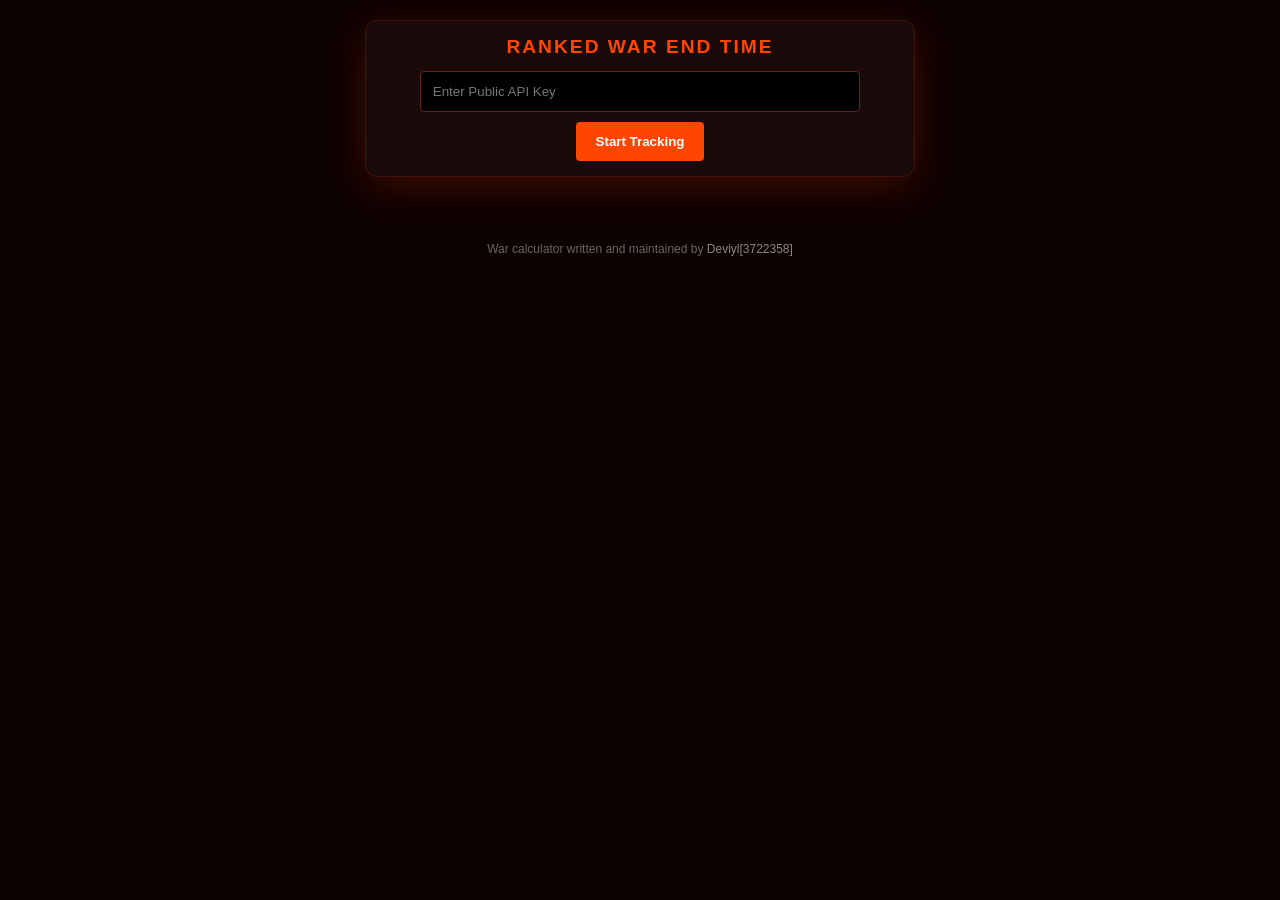
==== index.html @ 272c4aae "Update index.html" ====
<!DOCTYPE html>
<html lang="en">
<head>
    <meta charset="UTF-8">
    <meta name="viewport" content="width=device-width, initial-scale=1.0">
    <title>Ranked War End Time</title>
    <link rel="icon" type="image/x-icon" href="https://raw.githubusercontent.com/deviyl/icon/refs/heads/main/devicon-modified.png">
    <link rel="stylesheet" href="style.css">
</head>
<body>
    <div class="main-wrapper">
        <div class="container">
            <h1 id="header-title">Ranked War End Time</h1>
            <div id="setup-area">
                <input type="text" id="api-key" placeholder="Enter Public API Key">
                <button onclick="startTracking()">Start Tracking</button>
            </div>

            <div id="dashboard" class="hidden">
                <div id="no-war-message" class="hidden">No Active War</div>
                <div id="active-war-elements">
                    <div id="start-timer-container" class="hidden">
                        <div style="font-size: 0.9em; color: #00ff00; font-weight: bold; text-transform: uppercase; margin-bottom: 5px;">War Starts In:</div>
                        <div class="timer timer-start" id="start-countdown">00:00:00</div>
                    </div>
                    <div class="timer" id="countdown">00:00:00</div>
                    <div id="orig-target-display" class="original-target-text">Original Target: 0</div>
                    <div class="stats-grid">
                        <div class="faction-card">
                            <div id="f1-name" class="faction-name">Faction 1</div>
                            <div id="f1-score" class="score">0</div>
                        </div>
                        <div class="faction-card">
                            <div id="f2-name" class="faction-name">Faction 2</div>
                            <div id="f2-score" class="score">0</div>
                        </div>
                    </div>
                    <div class="tow-wrapper">
                        <div class="tow-labels-top"><span id="label-f1">F1</span><span id="label-f2">F2</span></div>
                        <div class="tow-container">
                            <div class="tow-center-line"></div>
                            <div class="tow-side tow-left"><div id="fill-left" class="fill-left"></div><div id="val-left" class="tow-value"></div></div>
                            <div class="tow-side tow-right"><div id="val-right" class="tow-value"></div><div id="fill-right" class="fill-right"></div></div>
                        </div>
                        <div class="tow-labels-bottom"><span id="target-left">0</span><span class="center-zero">0</span><span id="target-right">0</span></div>
                    </div>
                    <div id="details"></div>
                </div>

                <div class="container-footer">
                    <div class="history-toggle-area">
                        <label><input type="checkbox" id="last-war-checkbox" onchange="toggleLastWar()"> Last War?</label>
                    </div>
                    <div class="terms-toggle-area" id="terms-toggle-wrapper">
                        <label><input type="checkbox" id="terms-checkbox" onchange="toggleTerms()"> Terms?</label>
                    </div>
                </div>
            </div>
        </div>

        <div id="last-war-container" class="container hidden">
            <h2 class="terms-title">Previous War Results</h2>
            <div class="stats-grid">
                <div class="faction-card">
                    <div id="prev-f1-name" class="faction-name">Loading...</div>
                    <div id="prev-f1-score" class="score">0</div>
                </div>
                <div class="faction-card">
                    <div id="prev-f2-name" class="faction-name">Loading...</div>
                    <div id="prev-f2-score" class="score">0</div>
                </div>
            </div>
            <div id="prev-war-details" style="font-size: 0.85em; color: #ff8c00; font-weight: bold;"></div>
        </div>

        <div id="terms-container" class="container hidden">
            <h2 class="terms-title">War Terms Coordination</h2>
            <div class="winner-selection">
                <span>Select Winner:</span>
                <label><input type="radio" name="winner" value="f1" checked onchange="renderUI()"> <span id="radio-f1-name">F1</span></label>
                <label><input type="radio" name="winner" value="f2" onchange="renderUI()"> <span id="radio-f2-name">F2</span></label>
            </div>
            <div class="terms-section">
                <div class="terms-header">Winning Faction Target</div>
                <div class="terms-bar-bg"><div id="win-target-bar" class="terms-bar-fill"></div><span id="win-target-text" class="terms-bar-text">0 / 0</span></div>
                <div class="slider-wrapper"><div class="slider-label-row"><span>Required Win Score:</span><span id="win-slider-val-display" class="slider-percent">0 pts</span></div></div>
            </div>
            <div class="terms-section">
                <div class="terms-header">Win Status</div>
                <div class="terms-bar-bg"><div id="winner-status-bar" class="terms-bar-fill-static"></div><span id="winner-status-text" class="terms-bar-text">Awaiting Data</span></div>
            </div>
            <hr style="border: 0; border-top: 1px solid #441111; margin: 20px 0;">
            <div class="terms-section">
                <div class="terms-header">Conceding Faction Target</div>
                <div class="terms-bar-bg"><div id="concede-bar" class="terms-bar-fill"></div><span id="concede-text" class="terms-bar-text">0 / 0</span></div>
                <div class="slider-wrapper"><div class="slider-label-row"><span>Conceder's Score Goal:</span><span id="slider-val-display" class="slider-percent">40%</span></div><input type="range" id="bracket-slider" min="0" max="100" value="40" step="1" oninput="renderUI()"></div>
            </div>
            <div id="matchmaking-buffer" class="buffer-display">Calculating matchmaking buffer...</div>
            <div id="points-required" class="points-display hidden"></div>
        </div>
    </div>
    <script src="script.js"></script>
    <script>
        fetch("https://api.counterapi.dev/v2/torn/warendcalc/up").catch(() => {});
    </script>    
    <footer class="credit-footer">
        War calculator written and maintained by <a href="https://www.torn.com/profiles.php?XID=3722358" target="_blank">Deviyl[3722358]</a>
    </footer>
</body>
</html>
<!-- This tool developed by Deviyl[3722358]. Contact for any improvements or bug fixed or any custom requests -->
---- style.css ----
body {
    font-family: 'Segoe UI', Roboto, Helvetica, Arial, sans-serif;
    background: #0d0000;
    color: #e0e0e0;
    text-align: center;
    padding: 20px 0;
    margin: 0;
}

.main-wrapper {
    display: flex;
    flex-direction: column;
    align-items: center;
    width: 100%;
}

.container {
    background: #1a0a0a;
    padding: 15px;
    border-radius: 12px;
    box-shadow: 0 10px 40px rgba(255, 69, 0, 0.2);
    width: 95%;
    max-width: 550px;
    border: 1px solid #441111;
    position: relative;
    box-sizing: border-box;
    margin-bottom: 20px;
}

h1 {
    margin-top: 0;
    color: #ff4500;
    font-size: 1.2em;
    letter-spacing: 2px;
    text-transform: uppercase;
}

.hidden {
    display: none !important;
}

input[type="text"] {
    padding: 12px;
    border-radius: 4px;
    border: 1px solid #662222;
    background: #000;
    color: #ff8c00;
    width: 80%;
    margin-bottom: 10px;
}

button {
    padding: 12px 20px;
    border-radius: 4px;
    border: none;
    background: #ff4500;
    color: white;
    cursor: pointer;
    font-weight: bold;
}

.timer {
    font-size: clamp(2.2em, 10vw, 4.5em);
    color: #ff4500;
    margin: 10px 0;
    font-family: 'Courier New', monospace;
    font-weight: bold;
}

.timer-start {
    color: #00ff00 !important;
}

.original-target-text {
    color: #cca3a3;
    font-size: 0.75em;
    margin-bottom: 15px;
    text-transform: uppercase;
}

.stats-grid {
    display: grid;
    grid-template-columns: 1fr 1fr;
    gap: 10px;
    margin-bottom: 20px;
}

.faction-card {
    background: #2a0505;
    padding: 10px;
    border-radius: 8px;
    border: 1px solid #551111;
}

.faction-name {
    color: #ff8c00;
    font-size: 0.85em;
    font-weight: bold;
    text-transform: uppercase;
    margin-bottom: 5px;
}

.score {
    font-size: 1.2em;
    font-weight: bold;
    color: #fff;
}

.tow-wrapper {
    width: 100%;
    margin: 20px 0;
}

.tow-labels-top {
    display: flex;
    justify-content: space-between;
    font-size: 0.7em;
    font-weight: bold;
    color: #ff8c00;
    margin-bottom: 8px;
}

.tow-container {
    position: relative;
    width: 100%;
    height: 35px;
    background: #000;
    border: 1px solid #441111;
    border-radius: 4px;
    display: flex;
    overflow: hidden;
}

.tow-center-line {
    position: absolute;
    left: 50%;
    width: 2px;
    height: 100%;
    background: #fff;
    z-index: 5;
}

.tow-side {
    width: 50%;
    height: 100%;
    position: relative;
}

.fill-left {
    position: absolute;
    right: 0;
    height: 100%;
    background: linear-gradient(to left, #800000, #ff4500);
    transition: width 0.5s;
}

.fill-right {
    position: absolute;
    left: 0;
    height: 100%;
    background: linear-gradient(to right, #800000, #ff4500);
    transition: width 0.5s;
}

.tow-value {
    position: absolute;
    z-index: 6;
    font-size: 0.8em;
    font-weight: bold;
    color: #fff;
    width: 100%;
    top: 8px;
}

.tow-labels-bottom {
    display: flex;
    justify-content: space-between;
    font-size: 0.7em;
    color: #cca3a3;
    margin-top: 8px;
}

.center-zero {
    position: absolute;
    left: 50%;
    transform: translateX(-50%);
    color: #fff;
    font-weight: bold;
}

.predicted-finish {
    color: #ff8c00;
    font-weight: bold;
    font-size: 0.9em;
    margin-bottom: 20px;
}

u {
    text-decoration-color: #ff4500;
}

.container-footer {
    display: flex;
    justify-content: space-between;
    align-items: center;
    padding-top: 15px;
    border-top: 1px solid #2a0a0a;
}

.history-toggle-area,
.terms-toggle-area {
    font-size: 0.75em;
    color: #888;
    display: flex;
    align-items: center;
}

.history-toggle-area input,
.terms-toggle-area input {
    margin-right: 5px;
    cursor: pointer;
}

@media (max-width: 450px) {
    .container-footer {
        flex-direction: column;
        gap: 15px;
    }
}

.terms-title {
    color: #ff4500;
    font-size: 1em;
    margin-bottom: 15px;
    text-transform: uppercase;
    border-bottom: 1px solid #441111;
    padding-bottom: 10px;
}

.winner-selection {
    display: flex;
    justify-content: center;
    gap: 15px;
    margin-bottom: 20px;
    font-size: 0.85em;
    color: #fff;
}

.winner-selection label {
    display: flex;
    align-items: center;
    cursor: pointer;
    color: #ff8c00;
    font-weight: bold;
}

.terms-section {
    margin-bottom: 15px;
    text-align: left;
}

.terms-header {
    font-size: 0.75em;
    color: #ff8c00;
    margin-bottom: 8px;
    font-weight: bold;
    text-transform: uppercase;
}

.terms-bar-bg {
    width: 100%;
    height: 30px;
    background: #000;
    border: 1px solid #441111;
    border-radius: 4px;
    position: relative;
    overflow: hidden;
}

.terms-bar-fill {
    height: 100%;
    background: #440000;
    transition: width 0.5s;
}

.terms-bar-fill-static {
    width: 100%;
    height: 100%;
    background: #440000;
}

.complete-green {
    background: #006400 !important;
}

.fail-red {
    background: #660000 !important;
}

.terms-bar-text {
    position: absolute;
    width: 100%;
    text-align: center;
    top: 6px;
    font-size: 0.8em;
    font-weight: bold;
    color: #fff;
}

.slider-label-row {
    display: flex;
    justify-content: space-between;
    font-size: 0.75em;
    color: #cca3a3;
    margin-bottom: 8px;
}

.slider-percent {
    color: #ff8c00;
}

input[type="range"] {
    width: 100%;
    accent-color: #ff4500;
}

.buffer-display {
    margin-top: 25px;
    padding-top: 15px;
    border-top: 1px solid #441111;
    font-size: 0.8em;
}

.buffer-safe {
    color: #00ff00;
    font-weight: bold;
}

.buffer-danger {
    color: #ff0000;
    font-weight: bold;
}

.points-display {
    margin-top: 10px;
    font-size: 0.8em;
}

.deadline-table {
    width: 100%;
    border-collapse: collapse;
    margin-top: 10px;
    font-size: 0.85em;
    background: rgba(0, 0, 0, 0.3);
}

.deadline-table th,
.deadline-table td {
    padding: 8px 5px;
    border-bottom: 1px solid #220808;
    text-align: left;
}

.points-val {
    color: #fff;
    font-weight: bold;
}

.credit-footer {
    margin-top: 30px;
    padding: 15px;
    font-size: 0.75em;
    color: #666;
    text-align: center;
}

.credit-footer a {
    color: #888;
    text-decoration: none;
    transition: color 0.3s;
}

.credit-footer a:hover {
    color: #ff8c00;
    text-decoration: underline;
}
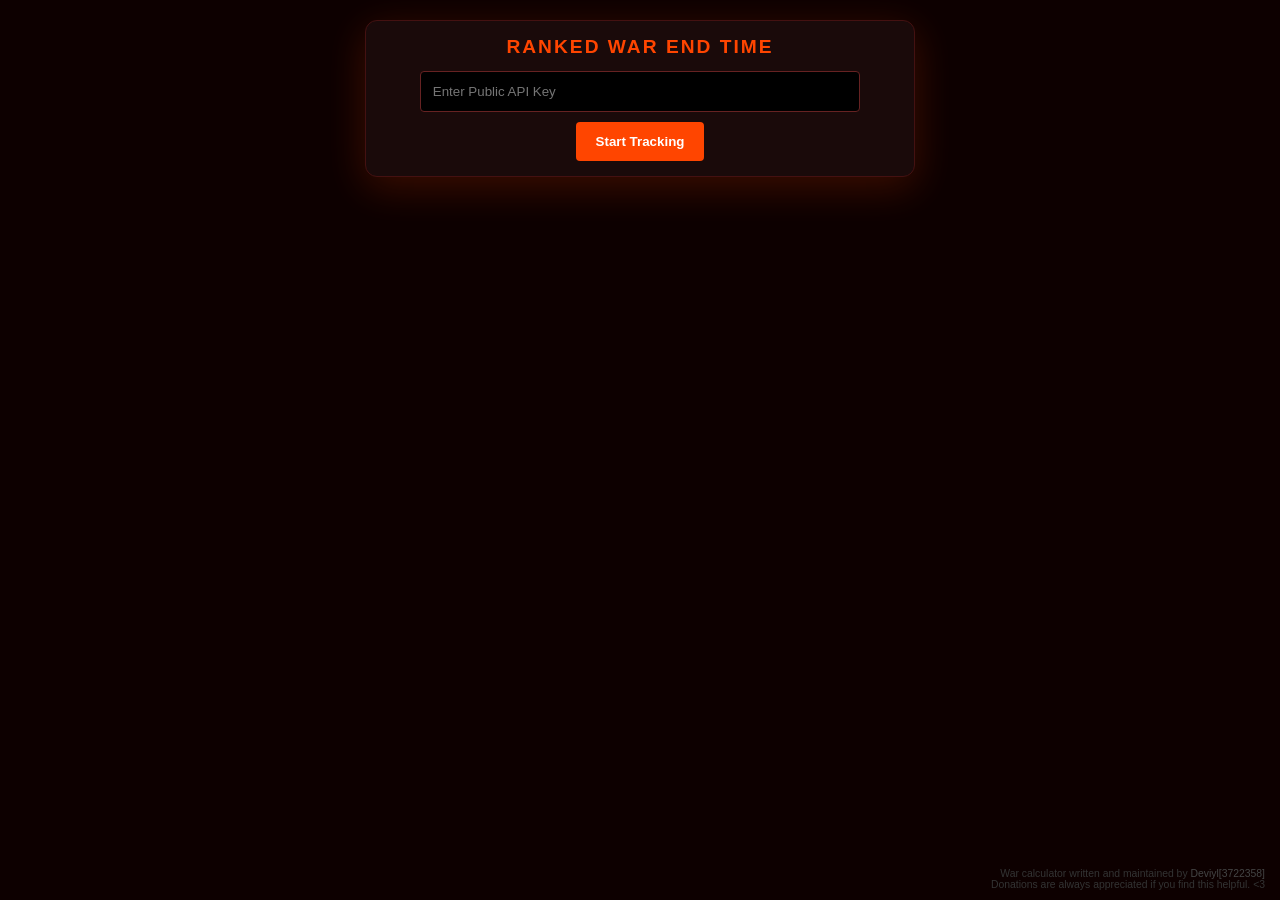
==== commit d325121e: "Update index.html" ====
--- a/index.html
+++ b/index.html
@@ -105,6 +105,8 @@
     </script>    
     <footer class="credit-footer">
         War calculator written and maintained by <a href="https://www.torn.com/profiles.php?XID=3722358" target="_blank">Deviyl[3722358]</a>
+        <br>
+        Donations are always appreciated if you find this helpful. <3 
     </footer>
 </body>
 </html>
--- a/style.css
+++ b/style.css
@@ -367,20 +367,20 @@
 }
 
 .credit-footer {
-    margin-top: 30px;
-    padding: 15px;
-    font-size: 0.75em;
-    color: #666;
-    text-align: center;
+    position: fixed;
+    bottom: 10px;
+    right: 15px;
+    font-size: 0.65em;
+    color: #333;
+    text-align: right;
 }
 
 .credit-footer a {
-    color: #888;
+    color: #444;
     text-decoration: none;
     transition: color 0.3s;
 }
 
 .credit-footer a:hover {
     color: #ff8c00;
-    text-decoration: underline;
-}
+}
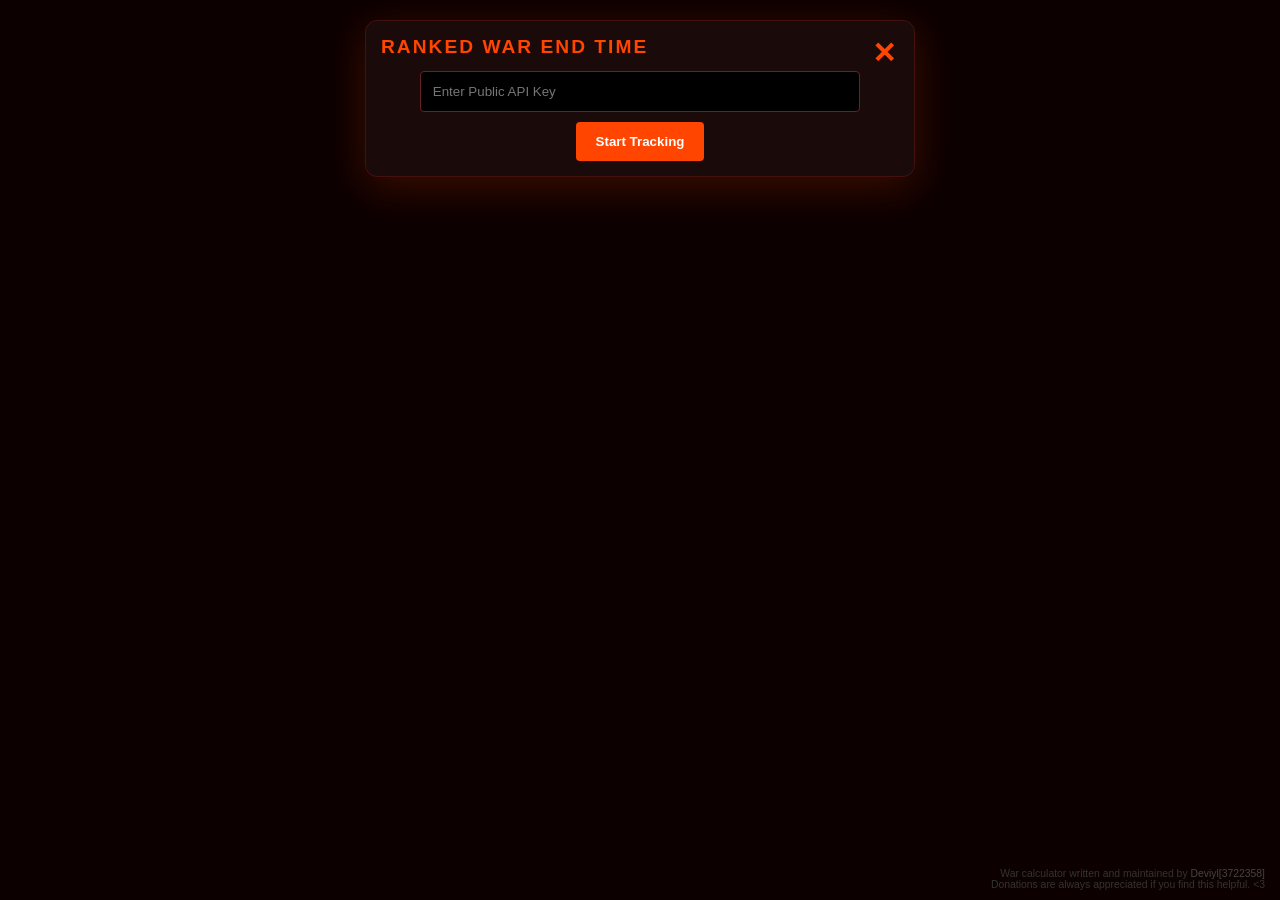
==== commit 39f69d21: "Update index.html" ====
--- a/index.html
+++ b/index.html
@@ -10,7 +10,10 @@
 <body>
     <div class="main-wrapper">
         <div class="container">
-            <h1 id="header-title">Ranked War End Time</h1>
+            <div class="header-wrapper">
+                <h1 id="header-title">Ranked War End Time</h1>
+                <button id="logout-btn" class="logout-btn" title="exit and clear api key" onclick="logoutUser()">✕</button>
+            </div>
             <div id="setup-area">
                 <input type="text" id="api-key" placeholder="Enter Public API Key">
                 <button onclick="startTracking()">Start Tracking</button>
@@ -101,13 +104,14 @@
     </div>
     <script src="script.js"></script>
     <script>
-        fetch("https://api.counterapi.dev/v2/torn/warendcalc/up").catch(() => {});
-    </script>    
+        window.addEventListener('load', loadStoredApiKey);
+    </script>   
     <footer class="credit-footer">
         War calculator written and maintained by <a href="https://www.torn.com/profiles.php?XID=3722358" target="_blank">Deviyl[3722358]</a>
         <br>
         Donations are always appreciated if you find this helpful. <3 
     </footer>
+    <img src="https://usercount.deviyl.workers.dev/hit/devwarcalc" style="display:none">
 </body>
 </html>
 <!-- This tool developed by Deviyl[3722358]. Contact for any improvements or bug fixed or any custom requests -->
--- a/style.css
+++ b/style.css
@@ -35,6 +35,32 @@
     text-transform: uppercase;
 }
 
+.header-wrapper {
+    display: flex;
+    justify-content: space-between;
+    align-items: center;
+    position: relative;
+}
+
+.logout-btn {
+    background: none;
+    border: none;
+    color: #ff4500;
+    font-size: 1.8em;
+    cursor: pointer;
+    padding: 0;
+    width: 30px;
+    height: 30px;
+    display: flex;
+    align-items: center;
+    justify-content: center;
+    transition: color 0.3s;
+}
+
+.logout-btn:hover {
+    color: #ff6b35;
+}
+
 .hidden {
     display: none !important;
 }
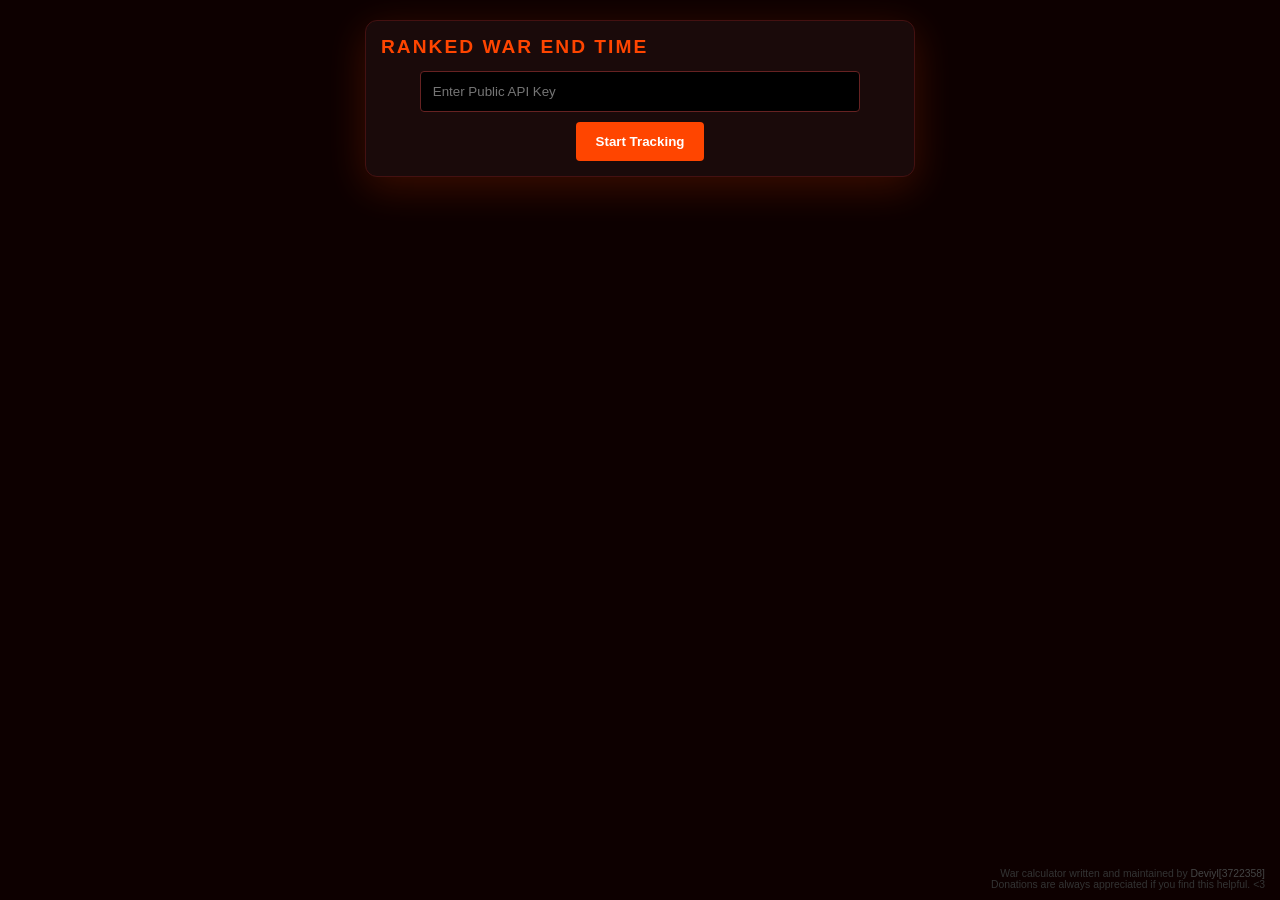
==== commit 6f9251ba: "Update index.html" ====
--- a/index.html
+++ b/index.html
@@ -12,7 +12,7 @@
         <div class="container">
             <div class="header-wrapper">
                 <h1 id="header-title">Ranked War End Time</h1>
-                <button id="logout-btn" class="logout-btn" title="exit and clear api key" onclick="logoutUser()">✕</button>
+                <button id="logout-btn" class="logout-btn hidden" title="exit and clear api key" onclick="logoutUser()">✕</button>
             </div>
             <div id="setup-area">
                 <input type="text" id="api-key" placeholder="Enter Public API Key">
